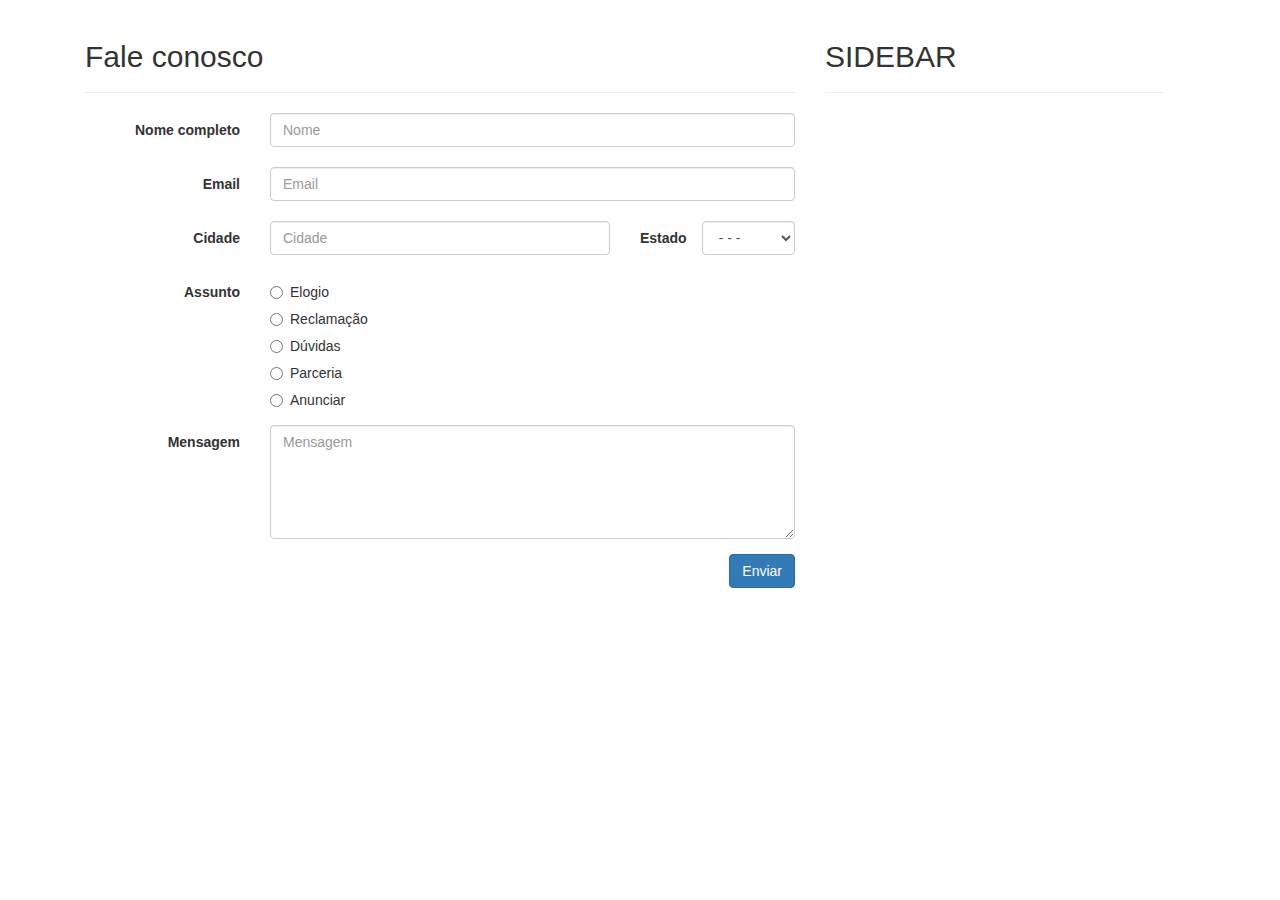
==== forms/index.html @ 5cc94535 "Bootstrap FORM" ====
<!DOCTYPE html>
<html lang="pt-br">
<head>
	<meta charset="UTF-8">
    <title>Form - Contato</title>
    <link rel="stylesheet" href="css/custom.css"/>
    <link rel="stylesheet" href="css/bootstrap.css"/>
    <link rel="stylesheet" href="css/formValidation.css"/>
    <script type="text/javascript" src="js/jquery.min.js"></script>
    <script type="text/javascript" src="js/bootstrap.min.js"></script>
    <script type="text/javascript" src="js/formValidation.js"></script>
    <script type="text/javascript" src="js/bootstrap.js"></script>
</head>
<body>

	<div class="container">
        <div class="row col-lg-12">
            <!-- form: -->
            <section>
                <div class="col-lg-8">
                    <div class="page-header">
                        <h2>Fale conosco</h2>
                    </div>

                    <form id="defaultForm" method="post" class="form-horizontal" action="target.php">
                        <div class="form-group">
                            <label class="col-lg-3 control-label">Nome completo</label>
                            <div class="col-lg-9">
                                <input type="text" class="form-control" name="firstName" placeholder="Nome" />
                                <span class="help-block" id="NameMessage" />
                            </div>
                            
                        </div>

                        <div class="form-group">
                            <label class="col-lg-3 control-label">Email</label>
                                <div class="col-lg-9">
                                    <input type="text" class="form-control emailAddress" name="email" placeholder="Email" />
                                    <span class="help-block" id="EmailMessage" />
                                </div>
                        </div>

                        <div class="form-group">
                            <label class="col-lg-3 control-label">Cidade</label>
                            <div class="col-lg-6">
                                <input type="text" class="form-control" name="Cidade" placeholder="Cidade" />
                                <span class="help-block" id="CidadeMessage" />
                            </div>

                            <label class="col-lg-1 control-label">Estado</label>
                            <div class="col-lg-2">
                                <select class="form-control" name="category">
				                    <option value=""> - - - </option>
				                    <option value="AC">AC</option>
				                    <option value="AL">AL</option>
				                    <option value="AP">AP</option>
				                    <option value="AM">AM</option>
				                    <option value="BA">BA</option>
				                    <option value="CE">CE</option>
				                    <option value="DF">DF</option>
				                    <option value="ES">ES</option>
				                    <option value="GO">GO</option>
				                    <option value="MA">MA</option>
				                    <option value="MT">MT</option>
				                    <option value="MS">MS</option>
				                    <option value="MG">MG</option>
				                    <option value="PA">PA</option>
				                    <option value="PB">PB</option>
				                    <option value="PR">PR</option>
				                    <option value="PE">PE</option>
				                    <option value="PI">PI</option>
				                    <option value="RJ">RJ</option>
				                    <option value="RN">RN</option>
				                    <option value="RS">RS</option>
				                    <option value="RO">RO</option>
				                    <option value="RR">RR</option>
				                    <option value="SP">SC</option>
				                    <option value="SP">SP</option>
				                    <option value="SE">SE</option>
				                    <option value="TO">TO</option>
				                </select>
                                <span class="help-block" id="CidadeMessage" />
                            </div>
                            
                        </div>

                        <div class="form-group">
                            <label class="col-lg-3 control-label">Assunto</label>
                                        <div class="col-lg-5">
                                            <div class="radio">
                                                <label>
                                                    <input type="radio" name="gender" value="male" /> Elogio
                                                </label>
                                            </div>
                                            <div class="radio">
                                                <label>
                                                    <input type="radio" name="gender" value="female" /> Reclamação
                                                </label>
                                            </div>
                                            <div class="radio">
                                                <label>
                                                    <input type="radio" name="gender" value="other" /> Dúvidas
                                                </label>
                                            </div>
                                            <div class="radio">
                                                <label>
                                                    <input type="radio" name="gender" value="other" /> Parceria
                                                </label>
                                            </div>
                                            <div class="radio">
                                                <label>
                                                    <input type="radio" name="gender" value="other" /> Anunciar	
                                                </label>
                                            </div>
                                        </div>
                                    </div>

						<div class="form-group">
                             <label class="col-lg-3 control-label">Mensagem</label>
                                <div class="col-lg-9">
        	                        <textarea class="form-control" name="message" rows="5" placeholder="Mensagem"></textarea>
                                </div>
                        </div>

                        <div class="form-group">
                            <div class="col-lg-12">
                                <button type="submit" class="btn btn-primary btnEnviar">Enviar</button>
                            </div>
                        </div>


                    </form>
                </div>
            </section>
            <!-- :form -->

			<div class="col-lg-4">
				<div class="page-header">
                        <h2>SIDEBAR</h2>
                </div>
				
				<div class="google-maps">
					<iframe src="https://www.google.com/maps/embed?pb=!1m18!1m12!1m3!1d3981.072268298493!2d-38.4951748!3d-3.7944292999999996!2m3!1f0!2f0!3f0!3m2!1i1024!2i768!4f13.1!3m3!1m2!1s0x7c74f7a84aa9c13%3A0x97907408d1fc1f6d!2sR.+Vicente+Lopes%2C+924+-+Cidade+dos+Funcion%C3%A1rios%2C+Fortaleza+-+CE%2C+60822-104!5e0!3m2!1spt-BR!2sbr!4v1436277607583" width="600" height="450" frameborder="0" style="border:0" allowfullscreen></iframe>
				</div>

			</div>

        </div>
    </div>

<script type="text/javascript">
$(document).ready(function() {
    $('#defaultForm').formValidation({
        message: 'Esse valor não e valido',
        icon: {
            valid: 'glyphicon glyphicon-ok',
            invalid: 'glyphicon glyphicon-remove',
            validating: 'glyphicon glyphicon-refresh'
        },
        fields: {

		email: {
                // All the email address field have emailAddress class
                selector: '.emailAddress',
                validators: {
                    callback: {
                        message: 'Coloque o email por favor',
                        callback: function(value, validator, $field) {
                            var isEmpty = true,
                                // Get the list of fields
                                $fields = validator.getFieldElements('email');
                            for (var i = 0; i < $fields.length; i++) {
                                if ($fields.eq(i).val() !== '') {
                                    isEmpty = false;
                                    break;
                                }
                            }

                            if (!isEmpty) {
                                // Update the status of callback validator for all fields
                                validator.updateStatus('email', validator.STATUS_VALID, 'callback');
                                return true;
                            }

                            return false;
                        }
                    },
                    emailAddress: {
                        message: 'Digite um email válido'
                    }
                }
            
        	},

        	message: {
                // The messages for this field are shown as usual
                validators: {
                    notEmpty: {
                        message: 'Escreva sua mensagel'
                    },
                    stringLength: {
                        min: 20,
                        max: 500,
                        message: 'Sua mensagem deve ter no minimo 15 caracteres e no maximo 500'
                    }
                }
            },

            firstName: {
                err: '#NameMessage',
                validators: {
                    notEmpty: {
                        message: 'Coloque seu nome completo'
                    }
                }
            },

            gender: {
                validators: {
                    notEmpty: {
                        message: 'Escolha um assunto por favor'
                    }
                }
            }
            
            
        }
    });
});
</script>

</body>

</html>
---- forms/css/custom.css ----
.btnEnviar {
		float: right !important;
	}
.google-maps {
        position: relative;
        padding-bottom: 75%; // This is the aspect ratio
        height: 0;
        overflow: hidden;
    }
    .google-maps iframe {
        position: absolute;
        top: 0;
        left: 0;
        width: 100% !important;
        height: 100% !important;
    }
---- forms/css/formValidation.css ----
/*!
 * @author      https://tiagoserra.com.br
 */
/**
 * Validating Bootstrap form (http://getbootstrap.com/)
 */

.fv-has-feedback {
    position: relative;
}
.fv-control-feedback {
    position: absolute;
    top: 0;
    right: 0;
    z-index: 2;
    display: block;
    width: 34px;
    height: 34px;
    line-height: 34px;
    text-align: center;
}
.fv-has-feedback .fv-control-feedback {
    /*right: 15px;*/
}
.fv-help-block {
    display: block;
}

/* ~~~~~~~~~~~~~~~~~~~~~~~~~~ */
/* ~~~ For Bootstrap form ~~~ */
/* ~~~~~~~~~~~~~~~~~~~~~~~~~~ */

.fv-form-bootstrap .help-block {
    margin-bottom: 0;
}
.fv-form-bootstrap .tooltip-inner {
    text-align: left;
}
/* Bootstrap stacked form without label */
.fv-form-bootstrap .fv-icon-no-label {
	top: 0;
}
.fv-form-bootstrap .fv-bootstrap-icon-input-group {
	z-index: 100;
}
/* Bootstrap inline form */
.form-inline.fv-form-bootstrap .form-group {
    vertical-align: top;
}

/* ~~~~~~~~~~~~~~~~~~~~~~~~~~~ */
/* ~~~ For Foundation form ~~~ */
/* ~~~~~~~~~~~~~~~~~~~~~~~~~~~ */

.fv-form-foundation .fv-control-feedback {
    top: 21px;      /* The height of Foundation label */
    right: 15px;    /* The padding-right of .columns */
    width: 37px;
    height: 37px;
    line-height: 37px;
}
.fv-form-foundation .collapse .fv-control-feedback {
    top: 0;
    right: 0;
}
/* Foundation horizontal form */
.fv-form-horizontal.fv-form-foundation .fv-control-feedback {
    top: 0;
}
/* Foundation stacked form without label */
.fv-form-foundation .fv-icon-no-label {
	top: 0;
}
.fv-form-foundation .error .fv-control-feedback {
    color: #f04124;
}
/**
 * Foundation reset the bottom marin to 0 when the row has '.error' class
 * I need to adjust it when using tooltip to show the error
 */
.fv-form-foundation .error.fv-has-tooltip input, .error.fv-has-tooltip textarea, .error.fv-has-tooltip select {
    margin-bottom: 1rem;
}

/* ~~~~~~~~~~~~~~~~~~~~~ */
/* ~~~ For Pure form ~~~ */
/* ~~~~~~~~~~~~~~~~~~~~~ */

.fv-form-pure .fv-control-feedback {
    top: 22px;      /* Height of Pure label */
    width: 36px;    /* Height of Pure input */
    height: 36px;
    line-height: 36px;
}
.pure-form-stacked.fv-form-pure .fv-control-feedback {
    top: 4px;
}
.pure-form-aligned .pure-control-group .fv-help-block {
    margin-top: 5px;
    margin-left: 180px;
}
.pure-form-aligned.fv-form-pure .fv-control-feedback,    /* Pure horizontal form */
.fv-form-pure .fv-icon-no-label {           /* Pure stacked form without label */
	top: 0;
}
.fv-form-pure .fv-has-error label,
.fv-form-pure .fv-has-error .fv-help-block,
.fv-form-pure .fv-has-error .fv-control-feedback {
    color: #CA3C3C;     /* Same as .button-error */
}
.fv-form-pure .fv-has-success label,
.fv-form-pure .fv-has-success .fv-control-feedback {
    /*color: #1CB841;*/     /* Same as .button-success */
}

/* ~~~~~~~~~~~~~~~~~~~~~~~~~ */
/* ~~~ For Semantic form ~~~ */
/* ~~~~~~~~~~~~~~~~~~~~~~~~~ */

.fv-form-semantic .fv-control-feedback.icon {
    right: 7px;
}
.fv-form-semantic .error .icon {
    color: #d95c5c;
}
/* Semantic horizontal form */
.fv-form-horizontal.fv-form-semantic .row {
    padding-bottom: 0;
}

/* ~~~~~~~~~~~~~~~~~~~~~~ */
/* ~~~ For UIKit form ~~~ */
/* ~~~~~~~~~~~~~~~~~~~~~~ */

.fv-form-uikit .fv-control-feedback {
    top: 25px;      /* Height of UIKit label */
    width: 30px;    /* Height of UIKit input */
    height: 30px;
    line-height: 30px;
}
.fv-form-uikit .uk-text-danger {
    display: block;
}
/* UIKit horizontal form */
.uk-form-horizontal.fv-form-uikit .fv-control-feedback {
    /*line-height: normal;*/
    top: 0;
}
.fv-form-uikit .fv-has-error label,
.fv-form-uikit .fv-has-error .uk-form-label,
.fv-form-uikit .fv-has-error .fv-control-feedback {
    color: #D85030;     /* Same as .uk-form-danger */
}
.fv-form-uikit .fv-has-success label,
.fv-form-uikit .fv-has-success .uk-form-label,
.fv-form-uikit .fv-has-success .fv-control-feedback {
    /*color: #659F13;*/     /* Same as .uk-form-success */
}
/* UIKit stacked form without label */
.fv-form-uikit .fv-icon-no-label {
	top: 0;
}
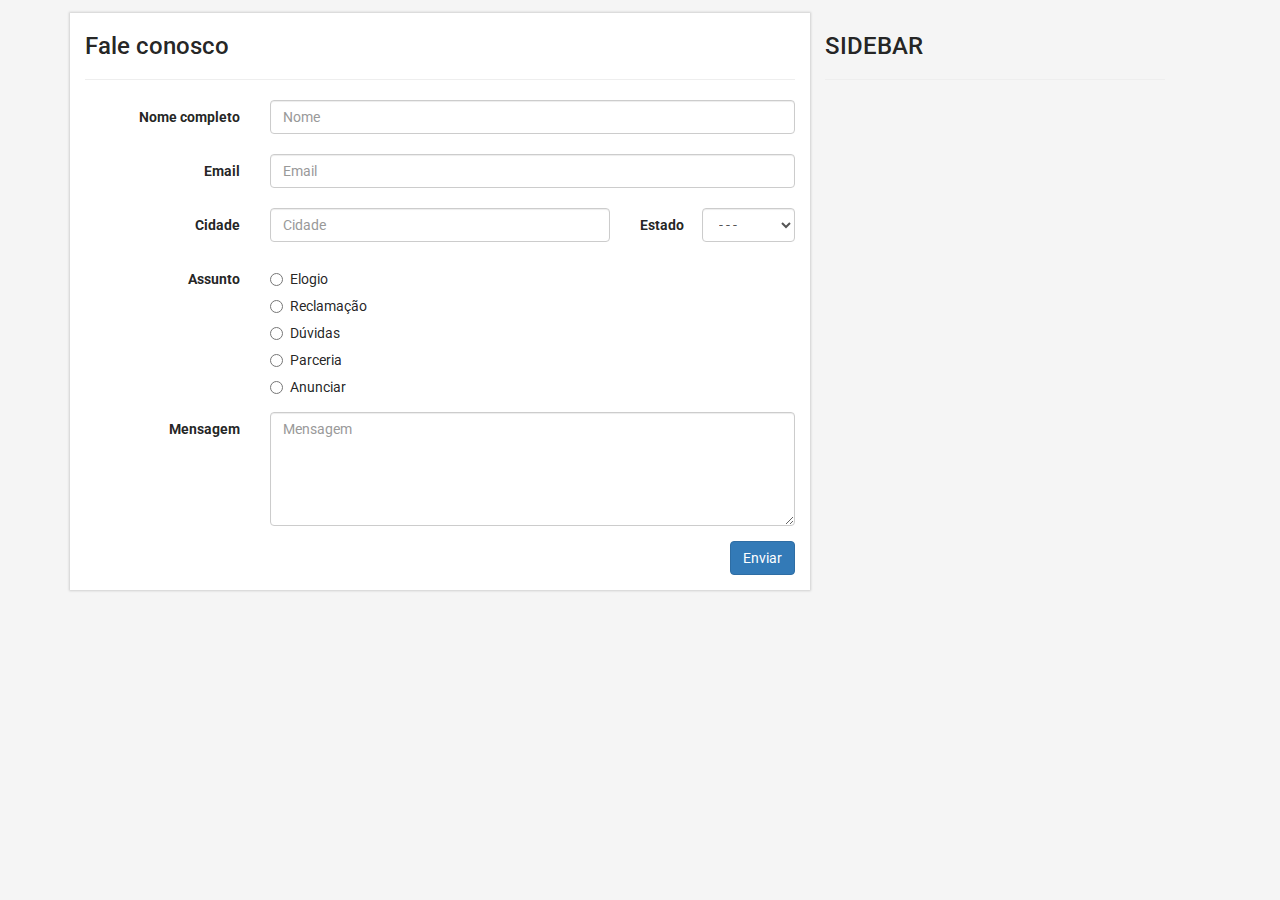
==== commit 6ba04ac4: "Add CSS" ====
--- a/forms/index.html
+++ b/forms/index.html
@@ -1,8 +1,11 @@
+<!-- www.tiagoserra.com.br -->
 <!DOCTYPE html>
 <html lang="pt-br">
 <head>
 	<meta charset="UTF-8">
     <title>Form - Contato</title>
+    <link href='http://fonts.googleapis.com/css?family=Roboto' rel='stylesheet' type='text/css'>
+
     <link rel="stylesheet" href="css/custom.css"/>
     <link rel="stylesheet" href="css/bootstrap.css"/>
     <link rel="stylesheet" href="css/formValidation.css"/>
@@ -11,16 +14,16 @@
     <script type="text/javascript" src="js/formValidation.js"></script>
     <script type="text/javascript" src="js/bootstrap.js"></script>
 </head>
-<body>
+<body class="backGroundCustom">
 
 	<div class="container">
         <div class="row col-lg-12">
             <!-- form: -->
             <section>
-                <div class="col-lg-8">
-                    <div class="page-header">
-                        <h2>Fale conosco</h2>
-                    </div>
+                <div class="col-lg-8 boxCustom">
+                   
+                        <h3>Fale conosco</h3><hr>
+                  
 
                     <form id="defaultForm" method="post" class="form-horizontal" action="target.php">
                         <div class="form-group">
@@ -135,9 +138,9 @@
             <!-- :form -->
 
 			<div class="col-lg-4">
-				<div class="page-header">
-                        <h2>SIDEBAR</h2>
-                </div>
+				
+                        <h3>SIDEBAR</h3>
+                <hr>
 				
 				<div class="google-maps">
 					<iframe src="https://www.google.com/maps/embed?pb=!1m18!1m12!1m3!1d3981.072268298493!2d-38.4951748!3d-3.7944292999999996!2m3!1f0!2f0!3f0!3m2!1i1024!2i768!4f13.1!3m3!1m2!1s0x7c74f7a84aa9c13%3A0x97907408d1fc1f6d!2sR.+Vicente+Lopes%2C+924+-+Cidade+dos+Funcion%C3%A1rios%2C+Fortaleza+-+CE%2C+60822-104!5e0!3m2!1spt-BR!2sbr!4v1436277607583" width="600" height="450" frameborder="0" style="border:0" allowfullscreen></iframe>
@@ -196,12 +199,12 @@
                 // The messages for this field are shown as usual
                 validators: {
                     notEmpty: {
-                        message: 'Escreva sua mensagel'
+                        message: 'Escreva sua mensagem.'
                     },
                     stringLength: {
                         min: 20,
                         max: 500,
-                        message: 'Sua mensagem deve ter no minimo 15 caracteres e no maximo 500'
+                        message: 'Sua mensagem deve ter no minimo 15 caracteres e no máximo 500.'
                     }
                 }
             },
@@ -210,7 +213,7 @@
                 err: '#NameMessage',
                 validators: {
                     notEmpty: {
-                        message: 'Coloque seu nome completo'
+                        message: 'Coloque seu nome completo.'
                     }
                 }
             },
@@ -218,7 +221,7 @@
             gender: {
                 validators: {
                     notEmpty: {
-                        message: 'Escolha um assunto por favor'
+                        message: 'Escolha um assunto por favor.'
                     }
                 }
             }
--- a/forms/css/custom.css
+++ b/forms/css/custom.css
@@ -1,3 +1,9 @@
+.backGroundCustom {
+        background-color: #F5F5F5;
+        margin-top: 1%;
+        color: rgba(0,0,0,.87);
+        font-family: 'Roboto', sans-serif;
+    }
 .btnEnviar {
 		float: right !important;
 	}
@@ -7,10 +13,16 @@
         height: 0;
         overflow: hidden;
     }
-    .google-maps iframe {
+.google-maps iframe {
         position: absolute;
         top: 0;
         left: 0;
         width: 100% !important;
         height: 100% !important;
     }
+.boxCustom {
+        background-color: #ffffff;
+        -webkit-box-shadow: 0px 0px 2px 1px rgba(122,122,122,1);
+        -moz-box-shadow: 0px 0px 2px 1px rgba(122,122,122,1);
+        box-shadow: 0px 0px 2px 1px rgba(209,209,209,1);
+    }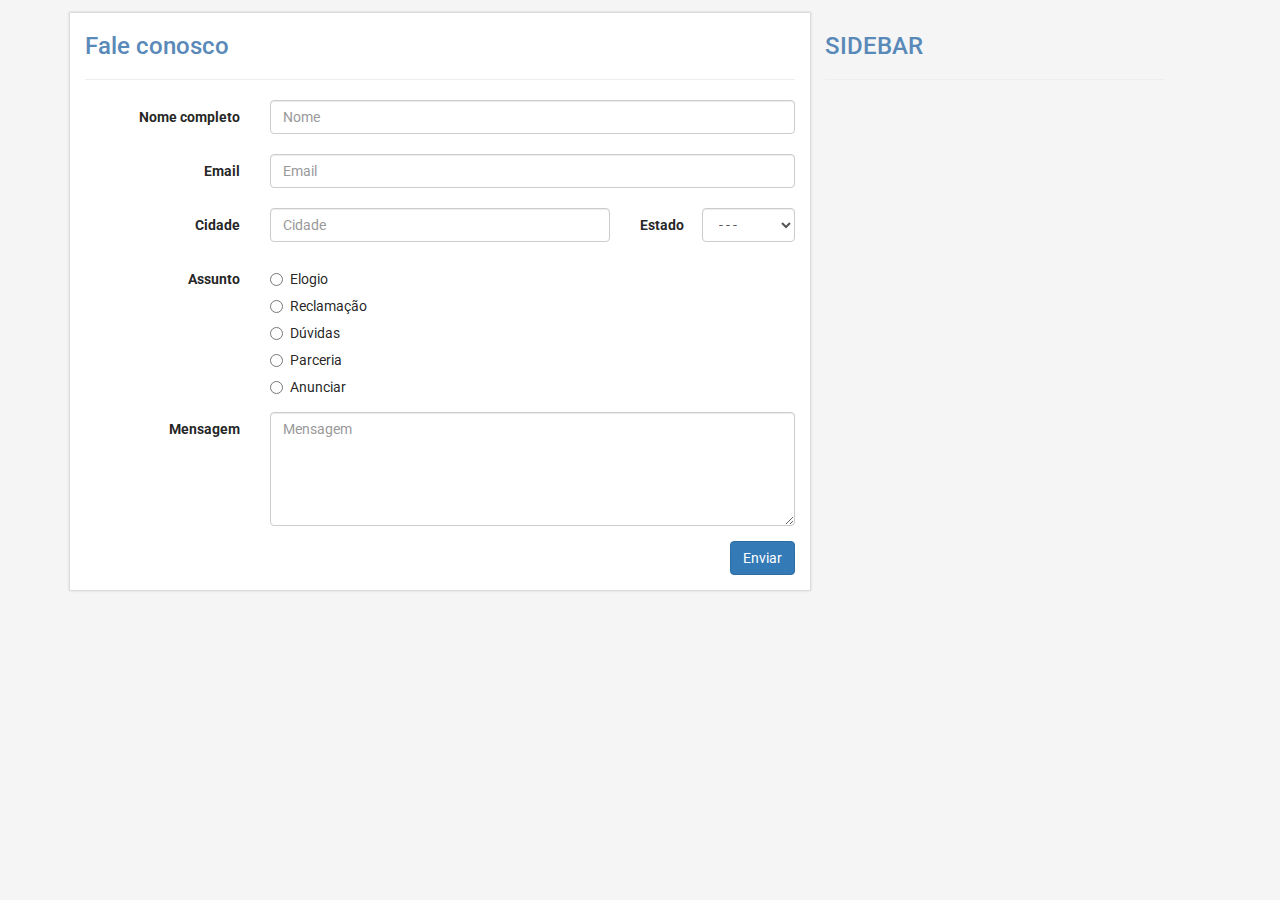
==== commit e8d3d649: "Modify @medias" ====
--- a/forms/index.html
+++ b/forms/index.html
@@ -22,7 +22,7 @@
             <section>
                 <div class="col-lg-8 boxCustom">
                    
-                        <h3>Fale conosco</h3><hr>
+                        <h3 class="colorCustomh3">Fale conosco</h3><hr>
                   
 
                     <form id="defaultForm" method="post" class="form-horizontal" action="target.php">
@@ -139,7 +139,7 @@
 
 			<div class="col-lg-4">
 				
-                        <h3>SIDEBAR</h3>
+                        <h3 class="colorCustomh3">SIDEBAR</h3>
                 <hr>
 				
 				<div class="google-maps">
--- a/forms/css/custom.css
+++ b/forms/css/custom.css
@@ -25,4 +25,15 @@
         -webkit-box-shadow: 0px 0px 2px 1px rgba(122,122,122,1);
         -moz-box-shadow: 0px 0px 2px 1px rgba(122,122,122,1);
         box-shadow: 0px 0px 2px 1px rgba(209,209,209,1);
-    }+    }
+.colorCustomh3 {
+        color: #5989B8;
+    }
+
+    @media (max-width:767px) {
+        .boxCustom {
+        padding-top: 1%;
+        padding-bottom: 1%;
+        }
+    }
+    